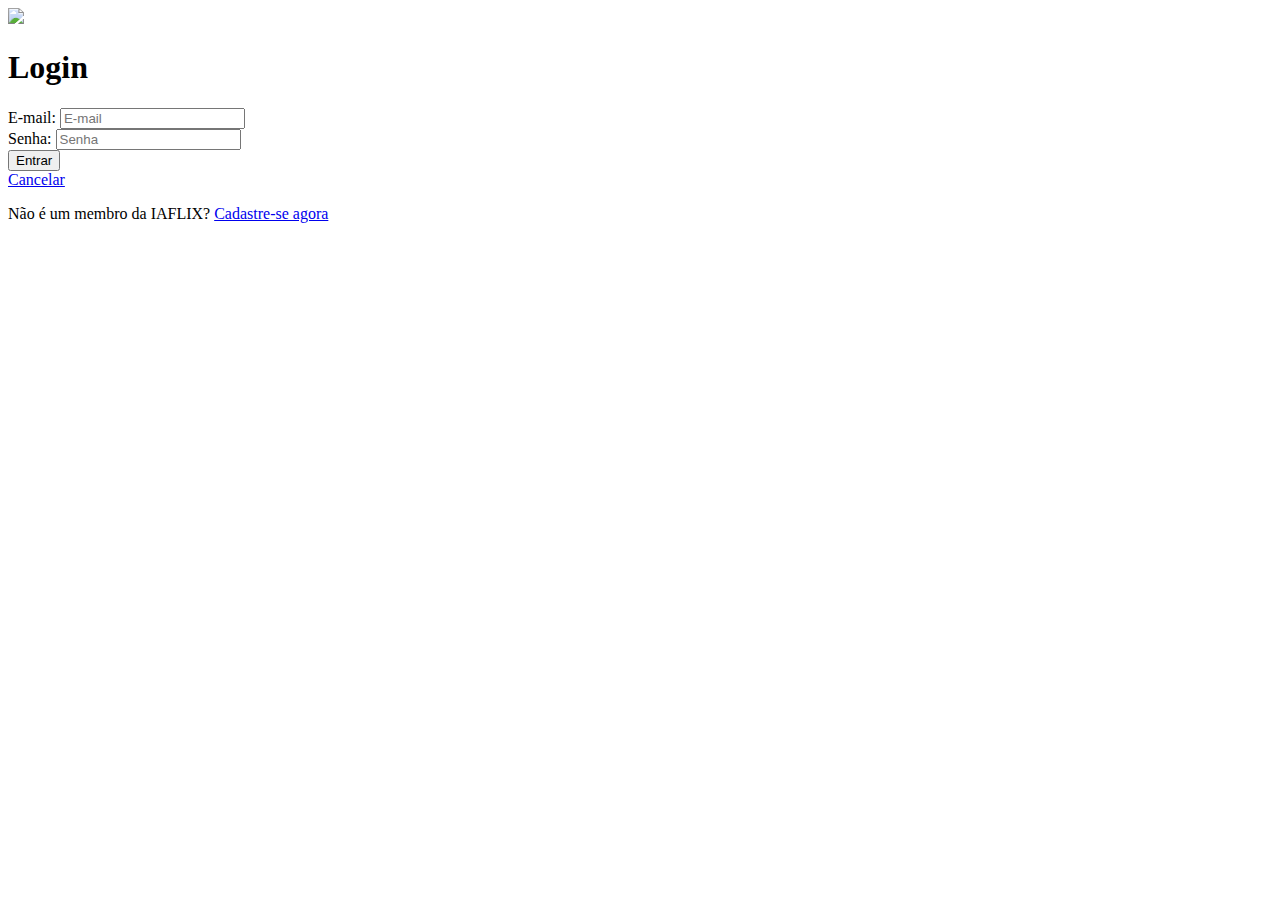
==== login.html @ 3f934901 "Add files via upload" ====
<!DOCTYPE html>
<html lang="en">
<head>
  <meta charset="UTF-8">
  <meta name="viewport" content="width=device-width, initial-scale=1.0">
  <meta http-equiv="X-UA-Compatible" content="ie=edge">
  <title>Login</title>
  <link rel="stylesheet" href="styleloginecadastro.css">
</head>
<body>
  <img id="logo" src="logo_iaflix.png" >
  <div id="main-container">
    <h1 id="titulo">Login</h1>
    <form id="register-form" action="">
      <div class="half-box spacing">
        <label for="nome">E-mail:</label>
        <input type="nome" name="nome" id="nome" placeholder="E-mail" data-min-length="2" data-email-validate>
      </div>
      <div class="half-box spacing">
        <label for="password">Senha:</label>
        <input type="password" name="password" id="password" placeholder="Senha">
      </div>
      <form action="tela membro.html">
        <input type="submit" value="Entrar" />
      </form>
      <form>
        <a href ="index.html">Cancelar</a>
      </form>
      <form>
        <p class="txt-center ls-login-signup">Não é um membro da IAFLIX?
        <a href="cadastro membro.html">Cadastre-se agora</a>
        </p>
      </form>
    </form> 
  </div>
</body>
</html>
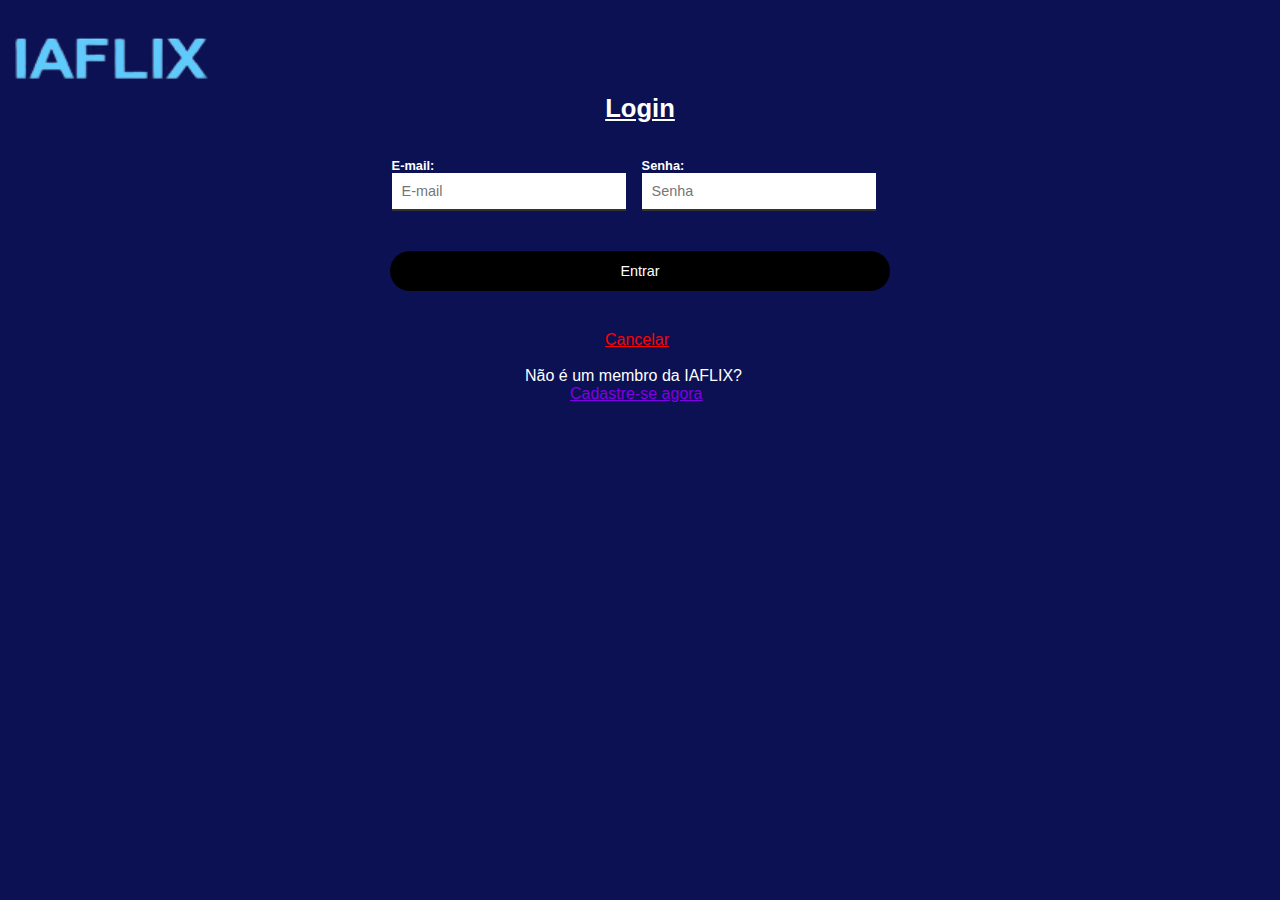
==== commit 16efc67f: "Add files via upload" ====
--- a/login.html
+++ b/login.html
@@ -4,7 +4,7 @@
   <meta charset="UTF-8">
   <meta name="viewport" content="width=device-width, initial-scale=1.0">
   <meta http-equiv="X-UA-Compatible" content="ie=edge">
-  <title>Login</title>
+  <title id="asd">Login</title>
   <link rel="stylesheet" href="styleloginecadastro.css">
 </head>
 <body>
@@ -13,23 +13,25 @@
     <h1 id="titulo">Login</h1>
     <form id="register-form" action="">
       <div class="half-box spacing">
-        <label for="nome">E-mail:</label>
-        <input type="nome" name="nome" id="nome" placeholder="E-mail" data-min-length="2" data-email-validate>
+        <label for="nome" >E-mail:</label>
+        <input type="nome" name="nome" id="asd" placeholder="E-mail" data-min-length="2" data-email-validate>
       </div>
       <div class="half-box spacing">
-        <label for="password">Senha:</label>
-        <input type="password" name="password" id="password" placeholder="Senha">
+        <label for="password" >Senha:</label>
+        <input type="password" name="password" id="asd" placeholder="Senha" >
       </div>
       <form action="tela membro.html">
         <input type="submit" value="Entrar" />
       </form>
       <form>
-        <a href ="index.html">Cancelar</a>
+        <a href ="index.html" id="qwe">Cancelar</a>
+      </form>
+      </br>
+      <form>
+        <p class="txt-center ls-login-signup" id="rty" >Não é um membro da IAFLIX?</p>
       </form>
       <form>
-        <p class="txt-center ls-login-signup">Não é um membro da IAFLIX?
         <a href="cadastro membro.html">Cadastre-se agora</a>
-        </p>
       </form>
     </form> 
   </div>
--- a/styleloginecadastro.css
+++ b/styleloginecadastro.css
@@ -0,0 +1,145 @@
+/* geral */
+* {
+  margin: 0;
+  padding: 0;
+  box-sizing: border-box;
+  font-family: Helvetica, sans-serif;
+  color: #ffffff;
+  border: none;
+
+}
+
+#asd{
+  color:black;
+  position: center;
+}
+
+input, label {
+  display: block;
+  outline: none;
+  width: 100%;
+}
+
+a {
+  color: #7f00e6;
+  margin-left: 180px;
+}
+
+body {
+  
+  background-color: #0C1153;
+  background-size: cover;
+  background-position-y: -150px;
+}
+
+#logo{
+  width: 1000px;
+  height: 500px;
+  margin-left: -390px;
+  margin-top: -160px ;
+}
+
+#titulo{
+  text-decoration: underline;
+}
+
+#h1{
+  margin-top: -1222px;
+}
+
+
+
+/* form */
+#main-container {
+  width: 500px;
+  margin-left: auto;
+  margin-right: auto;
+  margin-top: -250px;
+}
+
+#main-container h1 {
+  text-align: center;
+  margin-bottom: 25px;
+  font-size: 1.6rem;
+}
+
+form {
+  display: flex;
+  flex-wrap: wrap;
+  justify-content: space-between;
+  position: center;
+}
+
+.full-box {
+  flex: 1 1 100%;
+  position: relative;
+}
+
+.half-box {
+  flex: 1 1 220px;
+  position: relative;
+  padding-left: 0.1em;
+  padding-right: 0.1em;
+  width: 20%;
+  vertical-align: top;
+  padding-top: 10px;
+}
+
+.spacing {
+  margin-right: 2.5%;
+}
+
+label {
+  font-weight: bold;
+  font-size: .8rem;
+}
+
+input {
+  border-bottom: 2px solid #323232;
+  padding: 10px;
+  font-size: .9rem;
+  margin-bottom: 40px;
+}
+
+input:focus {
+  border-color: #042bac;
+}
+
+input[type="submit"] {
+  background-color: #000000;
+  color: rgb(255, 255, 255);
+  border: none;
+  border-radius: 20px;
+  height: 40px;
+  cursor: pointer;
+}
+
+#agreement {
+  margin-right: 10px;
+  margin-left: 35px;
+  
+}
+
+#agreement, #agreement-label {
+  display: inline-block;
+  width: auto;
+}
+
+.error-validation {
+  color: #ff1a1a;
+  position: absolute;
+  top: 57px;
+  font-size: 12px;
+}
+#qwe{
+  color: red;
+  margin-left: 215px;
+}
+
+#rty{
+  margin-left: 135px;
+}
+
+.template {
+  display: none;
+}